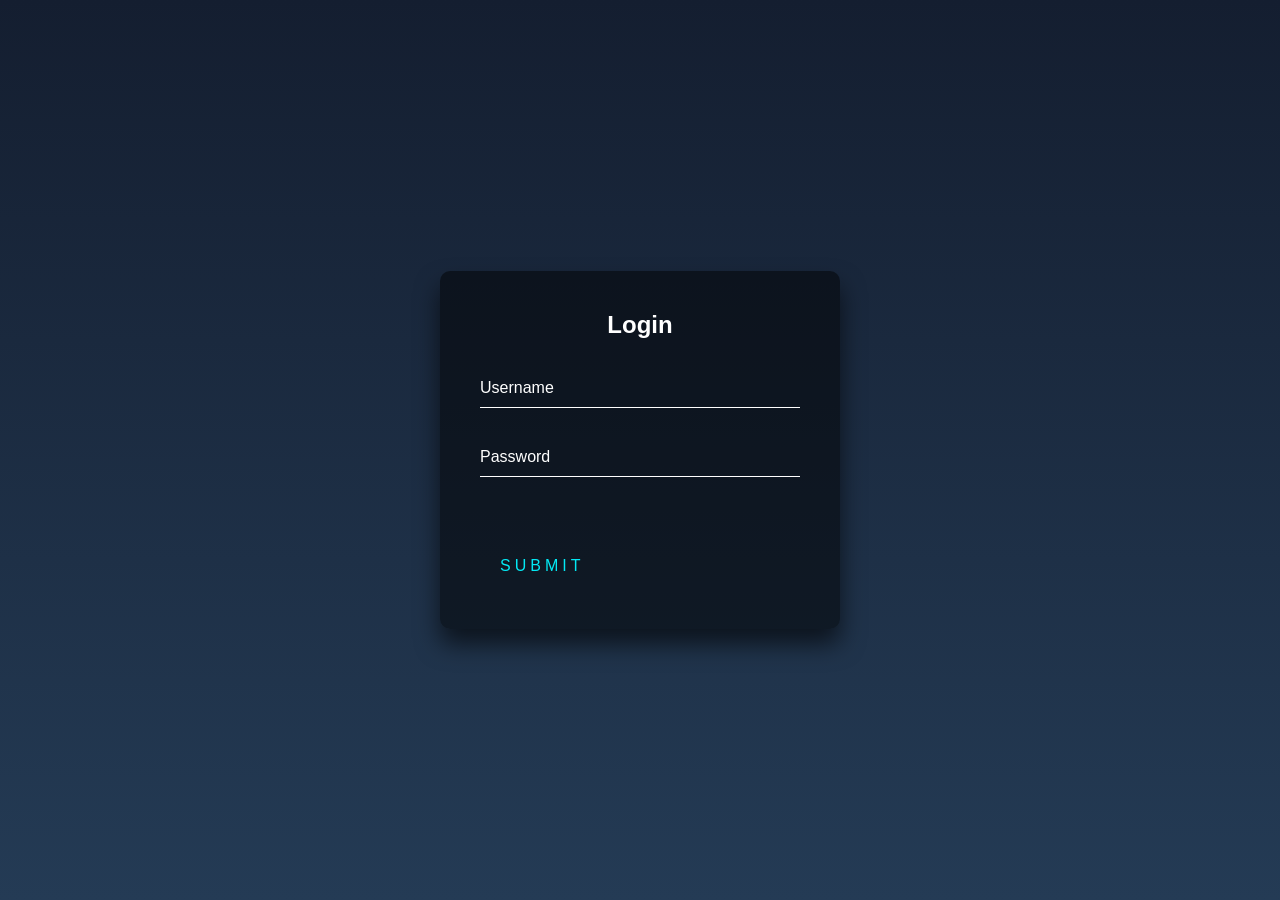
==== Index.html @ 7e21d6be "Add files via upload" ====
<!DOCTYPE html>
<html lang="en">
<head>
    <meta charset="UTF-8">
    <meta name="descripsion">
    <meta http-equiv="X-UA-Compatible" content="IE=edge">
    <meta name="viewport" content="width=device-width, initial-scale=1.0">
    <title>Document</title>
    <link rel="stylesheet" href="index1.css">
</head>
<body>
    <div class="login-box">
        <h2>Login</h2>
        <form>
          <div class="user-box">
            <input type="text" name="" required="">
            <label>Username</label>
          </div>
          <div class="user-box">
            <input type="password" name="" required="">
            <label>Password</label>
          </div>
          <a href="#">
            <span></span>
            <span></span>
            <span></span>
            <span></span>
            Submit
          </a>
        </form>
      </div>
      <script src="js/main.js"></script>
</body>
</html>
---- index1.css ----
html {
    height: 100%;
  }
  body {
    margin:0;
    padding:0;
    font-family: sans-serif;
    background: linear-gradient(#141e30, #243b55);
  }
  
  .login-box {
    position: absolute;
    top: 50%;
    left: 50%;
    width: 400px;
    padding: 40px;
    transform: translate(-50%, -50%);
    background: rgba(0,0,0,.5);
    box-sizing: border-box;
    box-shadow: 0 15px 25px rgba(0,0,0,.6);
    border-radius: 10px;
  }
  
  .login-box h2 {
    margin: 0 0 30px;
    padding: 0;
    color: #fff;
    text-align: center;
  }
  
  .login-box .user-box {
    position: relative;
  }
  
  .login-box .user-box input {
    width: 100%;
    padding: 10px 0;
    font-size: 16px;
    color: #fff;
    margin-bottom: 30px;
    border: none;
    border-bottom: 1px solid #fff;
    outline: none;
    background: transparent;
  }
  .login-box .user-box label {
    position: absolute;
    top:0;
    left: 0;
    padding: 10px 0;
    font-size: 16px;
    color: #fff;
    pointer-events: none;
    transition: .5s;
  }
  
  .login-box .user-box input:focus ~ label,
  .login-box .user-box input:valid ~ label {
    top: -20px;
    left: 0;
    color: #03e9f4;
    font-size: 12px;
  }
  
  .login-box form a {
    position: relative;
    display: inline-block;
    padding: 10px 20px;
    color: #03e9f4;
    font-size: 16px;
    text-decoration: none;
    text-transform: uppercase;
    overflow: hidden;
    transition: .5s;
    margin-top: 40px;
    letter-spacing: 4px
  }
  
  .login-box a:hover {
    background: #03e9f4;
    color: #fff;
    border-radius: 5px;
    box-shadow: 0 0 5px #03e9f4,
                0 0 25px #03e9f4,
                0 0 50px #03e9f4,
                0 0 100px #03e9f4;
  }
  
  .login-box a span {
    position: absolute;
    display: block;
  }
  
  .login-box a span:nth-child(1) {
    top: 0;
    left: -100%;
    width: 100%;
    height: 2px;
    background: linear-gradient(90deg, transparent, #03e9f4);
    animation: btn-anim1 1s linear infinite;
  }
  
  @keyframes btn-anim1 {
    0% {
      left: -100%;
    }
    50%,100% {
      left: 100%;
    }
  }
  
  .login-box a span:nth-child(2) {
    top: -100%;
    right: 0;
    width: 2px;
    height: 100%;
    background: linear-gradient(180deg, transparent, #03e9f4);
    animation: btn-anim2 1s linear infinite;
    animation-delay: .25s
  }
  
  @keyframes btn-anim2 {
    0% {
      top: -100%;
    }
    50%,100% {
      top: 100%;
    }
  }
  
  .login-box a span:nth-child(3) {
    bottom: 0;
    right: -100%;
    width: 100%;
    height: 2px;
    background: linear-gradient(270deg, transparent, #03e9f4);
    animation: btn-anim3 1s linear infinite;
    animation-delay: .5s
  }
  
  @keyframes btn-anim3 {
    0% {
      right: -100%;
    }
    50%,100% {
      right: 100%;
    }
  }
  
  .login-box a span:nth-child(4) {
    bottom: -100%;
    left: 0;
    width: 2px;
    height: 100%;
    background: linear-gradient(360deg, transparent, #03e9f4);
    animation: btn-anim4 1s linear infinite;
    animation-delay: .75s
  }
  
  @keyframes btn-anim4 {
    0% {
      bottom: -100%;
    }
    50%,100% {
      bottom: 100%;
    }
  }
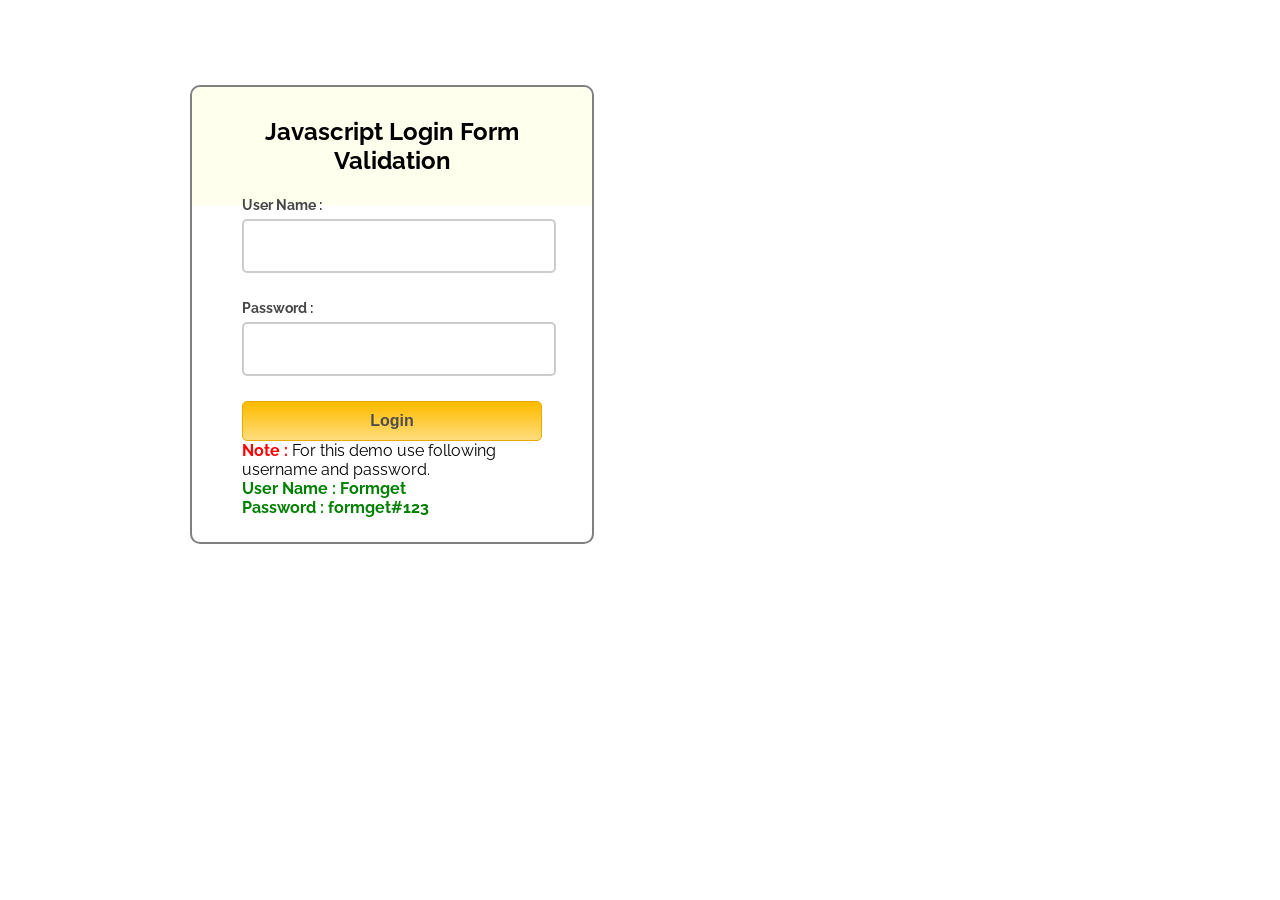
==== commit e4057dd6: "Update Index.html" ====
--- a/Index.html
+++ b/Index.html
@@ -2,33 +2,142 @@
 <html lang="en">
 <head>
     <meta charset="UTF-8">
-    <meta name="descripsion">
     <meta http-equiv="X-UA-Compatible" content="IE=edge">
     <meta name="viewport" content="width=device-width, initial-scale=1.0">
-    <title>Document</title>
-    <link rel="stylesheet" href="index1.css">
+    <title>Javascript Login Form Validation</title>
+<!-- Include CSS File Here -->
+<!-- Include JS File Here -->
+<script>
+    var  userName = 'hung030708';
+var  password = 'hunght37';
+if (typeof(Storage) !== 'undefined') {
+
+localStorage.setItem('username', 'hung030708');
+localStorage.setItem('passworld', 'hunght37');
+
+} else {   
+alert('LocalStorage không hỗ trợ trên trình duyệt này!!');
+}
+var attempt = 3; // Variable to count number of attempts.
+// Below function Executes on click of login button.
+function validate(){
+var username = document.getElementById("username").value;
+var password = document.getElementById("password").value;
+if ( username == "hung030708" && password == "hunght37"){
+alert ("Login successfully");
+window.location = "index2.html"; // Redirecting to other page.
+return false;
+}
+else{
+attempt --;// Decrementing by one.
+alert("You have left "+attempt+" attempt;");
+// Disabling fields after 3 attempts.
+if( attempt == 0){
+document.getElementById("username").disabled = true;
+document.getElementById("password").disabled = true;
+document.getElementById("submit").disabled = true;
+return false;
+}
+}
+}
+</script>
+<style>
+       /* Below line is used for online Google font */
+@import url(http://fonts.googleapis.com/css?family=Raleway);
+h2{
+background-color: #FEFFED;
+padding: 30px 35px;
+margin: -10px -50px;
+text-align:center;
+border-radius: 10px 10px 0 0;
+}
+hr{
+margin: 10px -50px;
+border: 0;
+border-top: 1px solid #ccc;
+margin-bottom: 40px;
+}
+div.container{
+width: 900px;
+height: 610px;
+margin:35px auto;
+font-family: 'Raleway', sans-serif;
+}
+div.main{
+width: 300px;
+padding: 10px 50px 25px;
+border: 2px solid gray;
+border-radius: 10px;
+font-family: raleway;
+float:left;
+margin-top:50px;
+}
+input[type=text],input[type=password]{
+width: 100%;
+height: 40px;
+padding: 5px;
+margin-bottom: 25px;
+margin-top: 5px;
+border: 2px solid #ccc;
+color: #4f4f4f;
+font-size: 16px;
+border-radius: 5px;
+}
+label{
+color: #464646;
+text-shadow: 0 1px 0 #fff;
+font-size: 14px;
+font-weight: bold;
+}
+center{
+font-size:32px;
+}
+.note{
+color:red;
+}
+.valid{
+color:green;
+}
+.back{
+text-decoration: none;
+border: 1px solid rgb(0, 143, 255);
+background-color: rgb(0, 214, 255);
+padding: 3px 20px;
+border-radius: 2px;
+color: black;
+}
+input[type=button]{
+font-size: 16px;
+background: linear-gradient(#ffbc00 5%, #ffdd7f 100%);
+border: 1px solid #e5a900;
+color: #4E4D4B;
+font-weight: bold;
+cursor: pointer;
+width: 100%;
+border-radius: 5px;
+padding: 10px 0;
+outline:none;
+}
+input[type=button]:hover{
+background: linear-gradient(#ffdd7f 5%, #ffbc00 100%);
+}
+
+</style>
 </head>
 <body>
-    <div class="login-box">
-        <h2>Login</h2>
-        <form>
-          <div class="user-box">
-            <input type="text" name="" required="">
-            <label>Username</label>
-          </div>
-          <div class="user-box">
-            <input type="password" name="" required="">
-            <label>Password</label>
-          </div>
-          <a href="#">
-            <span></span>
-            <span></span>
-            <span></span>
-            <span></span>
-            Submit
-          </a>
+    <div class="container">
+        <div class="main">
+        <h2>Javascript Login Form Validation</h2>
+        <form id="form_id" method="post" name="myform">
+        <label>User Name :</label>
+        <input type="text" name="username" id="username"/>
+        <label>Password :</label>
+        <input type="password" name="password" id="password"/>
+        <input type="button" value="Login" id="submit" onclick="validate()"/>
         </form>
-      </div>
-      <script src="js/main.js"></script>
+        <span><b class="note">Note : </b>For this demo use following username and password. <br/><b class="valid">User Name : Formget<br/>Password : formget#123</b></span>
+        </div>
+        </div>
+      
 </body>
-</html>+</html>
